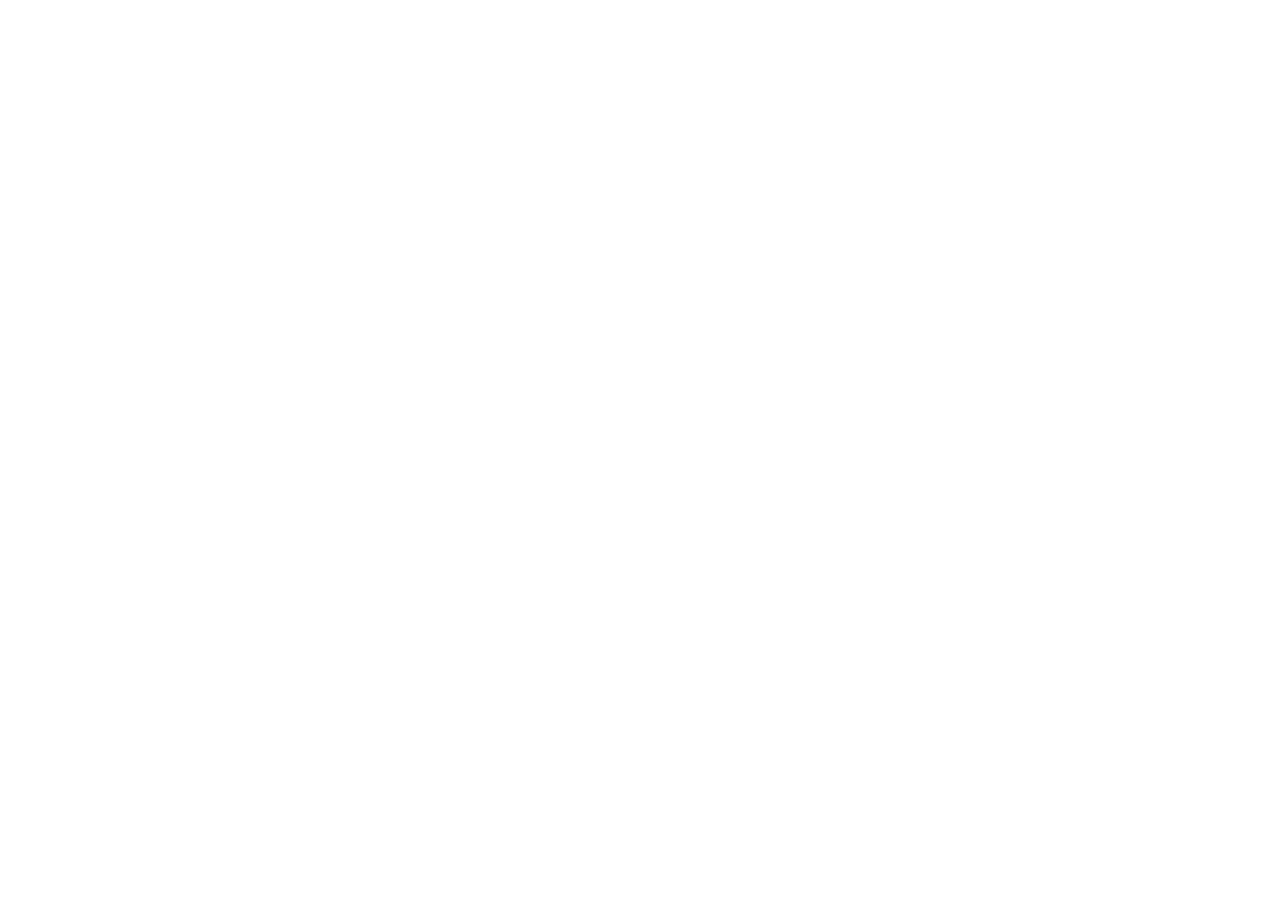
==== module2-solution/index.html @ 94652ff3 "Module2 solution" ====
<!DOCTYPE html>
<html>
<head>
	<meta charset="utf-8">
	<meta name="viewport" content="width=device-width, initial-scale=1">
	<title>Assignment Solution for Module 2</title>
</head>
<body>

</body>
</html>
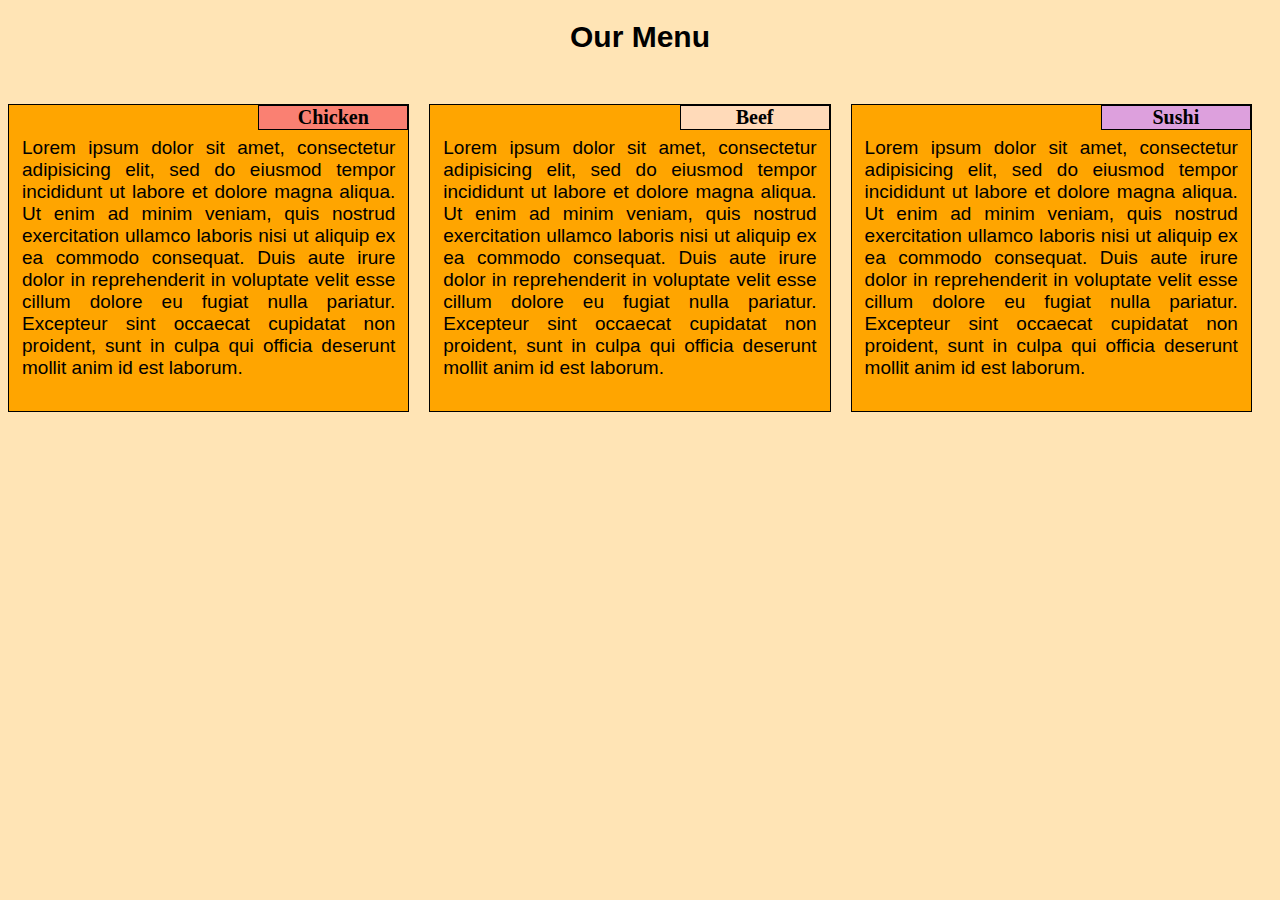
==== commit 9cc8ae16: "my first assignment" ====
--- a/module2-solution/index.html
+++ b/module2-solution/index.html
@@ -1,11 +1,46 @@
 <!DOCTYPE html>
 <html>
 <head>
+	<link rel="stylesheet" href="externalmod2.css">
 	<meta charset="utf-8">
 	<meta name="viewport" content="width=device-width, initial-scale=1">
 	<title>Assignment Solution for Module 2</title>
 </head>
 <body>
-
+<h1>Our Menu</h1>
+<div class="row">
+	<div class="col-lg-4 col-md-6 sx-12">
+		<div class="section">
+			<span id="pp1">Chicken</span>
+			<p>Lorem ipsum dolor sit amet, consectetur adipisicing elit, sed do eiusmod
+			tempor incididunt ut labore et dolore magna aliqua. Ut enim ad minim veniam,
+			quis nostrud exercitation ullamco laboris nisi ut aliquip ex ea commodo
+			consequat. Duis aute irure dolor in reprehenderit in voluptate velit esse
+			cillum dolore eu fugiat nulla pariatur. Excepteur sint occaecat cupidatat non
+			proident, sunt in culpa qui officia deserunt mollit anim id est laborum.</p>
+		</div>
+	</div>
+	<div class="col-lg-4 col-md-6 sx-12">
+		<div class="section">
+			<span id="pp2">Beef</span>
+			<p>Lorem ipsum dolor sit amet, consectetur adipisicing elit, sed do eiusmod
+			tempor incididunt ut labore et dolore magna aliqua. Ut enim ad minim veniam,
+			quis nostrud exercitation ullamco laboris nisi ut aliquip ex ea commodo
+			consequat. Duis aute irure dolor in reprehenderit in voluptate velit esse
+			cillum dolore eu fugiat nulla pariatur. Excepteur sint occaecat cupidatat non
+			proident, sunt in culpa qui officia deserunt mollit anim id est laborum.</p>
+		</div>
+	</div>	
+	<div class="col-lg-4 col-md-12 sx-12">
+		<div class="section">
+			<span id="pp3">Sushi</span>
+			<p>Lorem ipsum dolor sit amet, consectetur adipisicing elit, sed do eiusmod
+			tempor incididunt ut labore et dolore magna aliqua. Ut enim ad minim veniam,
+			quis nostrud exercitation ullamco laboris nisi ut aliquip ex ea commodo
+			consequat. Duis aute irure dolor in reprehenderit in voluptate velit esse
+			cillum dolore eu fugiat nulla pariatur. Excepteur sint occaecat cupidatat non
+			proident, sunt in culpa qui officia deserunt mollit anim id est laborum.</p>
+		</div>
+	</div>	
 </body>
 </html>--- a/module2-solution/externalmod2.css
+++ b/module2-solution/externalmod2.css
@@ -0,0 +1,118 @@
+*{
+	box-sizing: border-box;
+}
+body{
+	background-color: #FFE4B5;
+}
+h1{
+	font-size: 30px;
+	font-family: Arial, Helvetica, sans-serif;
+	text-align: center;
+	margin-bottom: 30px;
+
+}
+
+p{
+	padding: 10px;
+	font-family: sans-serif;
+	font-size: 19px;
+	position: relative;
+}
+
+.section{
+	background-color: #FFA500;
+	border: 1px solid black;
+	margin-top: 20px;
+	margin-right: 20px;
+	padding: 3px;
+	text-align: justify;
+	position: relative;
+}
+
+span{
+	font-size: 20px;
+	width: 150px;
+	border: 1px solid black;
+	font-weight: bold;
+	text-align: center;
+	float: right;
+	top: 0;
+	right: 0;
+	margin: 0;
+	position: absolute;
+}
+
+#pp1{
+	background-color: #FA8072;
+}
+
+#pp2{
+	background-color: #FFDAB9;
+}
+
+#pp3{
+	background-color: #DDA0DD;
+}
+
+.row{
+	width: 100%;
+}
+
+
+/*pc view */
+@media (min-width:  992px){
+	.col-lg-4{
+		width: 33.33%;
+		float: left;
+	}
+}
+
+/* Tablet view */
+@media (min-width: 768px) and (max-width: 991px){
+	.col-md-6{
+		width: 50%;
+		float: left;
+	}
+	.col-md-12{
+		width: 100%;
+		float: left;
+	}
+}
+
+/* for very small screens or mobile devices */
+@media (max-width: 767px){
+	.col-sx-12{
+		float: left;
+		width: 100%;
+	}
+}
+
+
+
+
+
+
+
+
+
+
+
+
+
+
+
+
+
+
+
+
+
+
+
+
+
+
+
+
+
+
